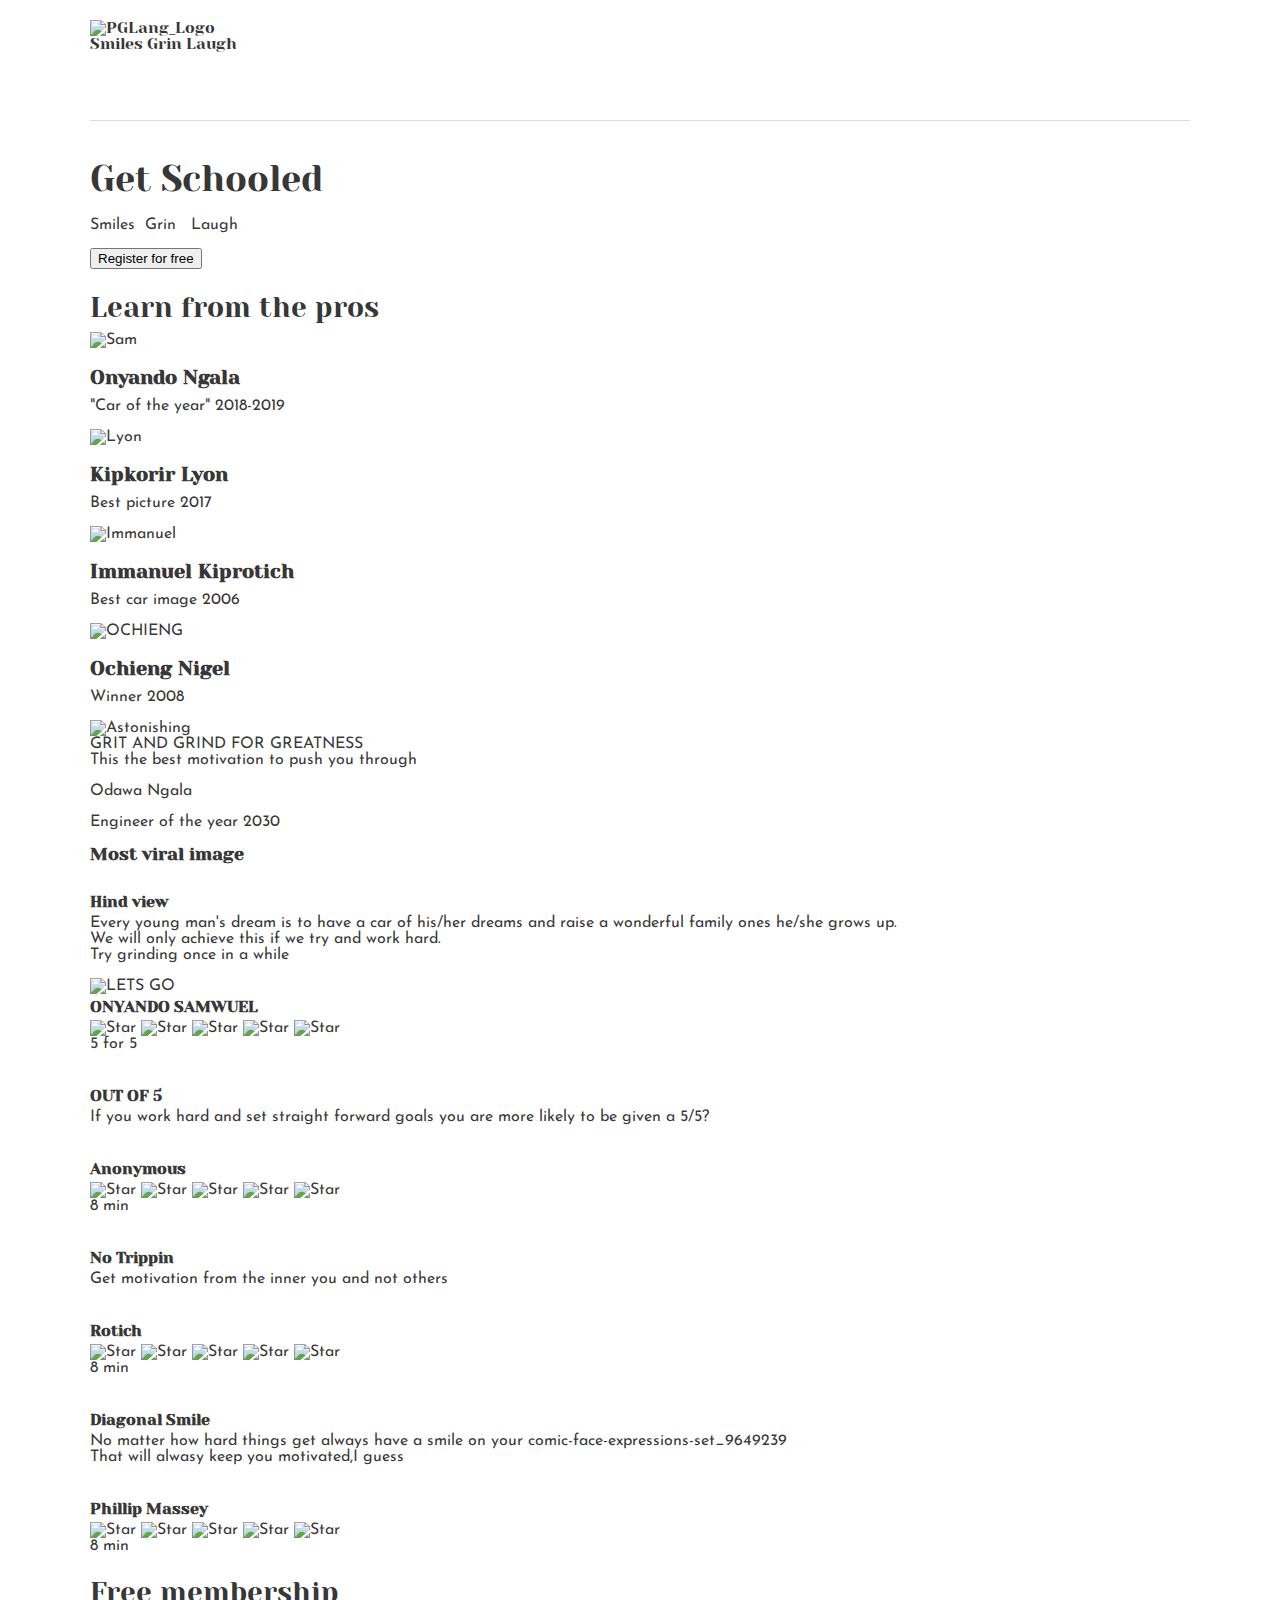
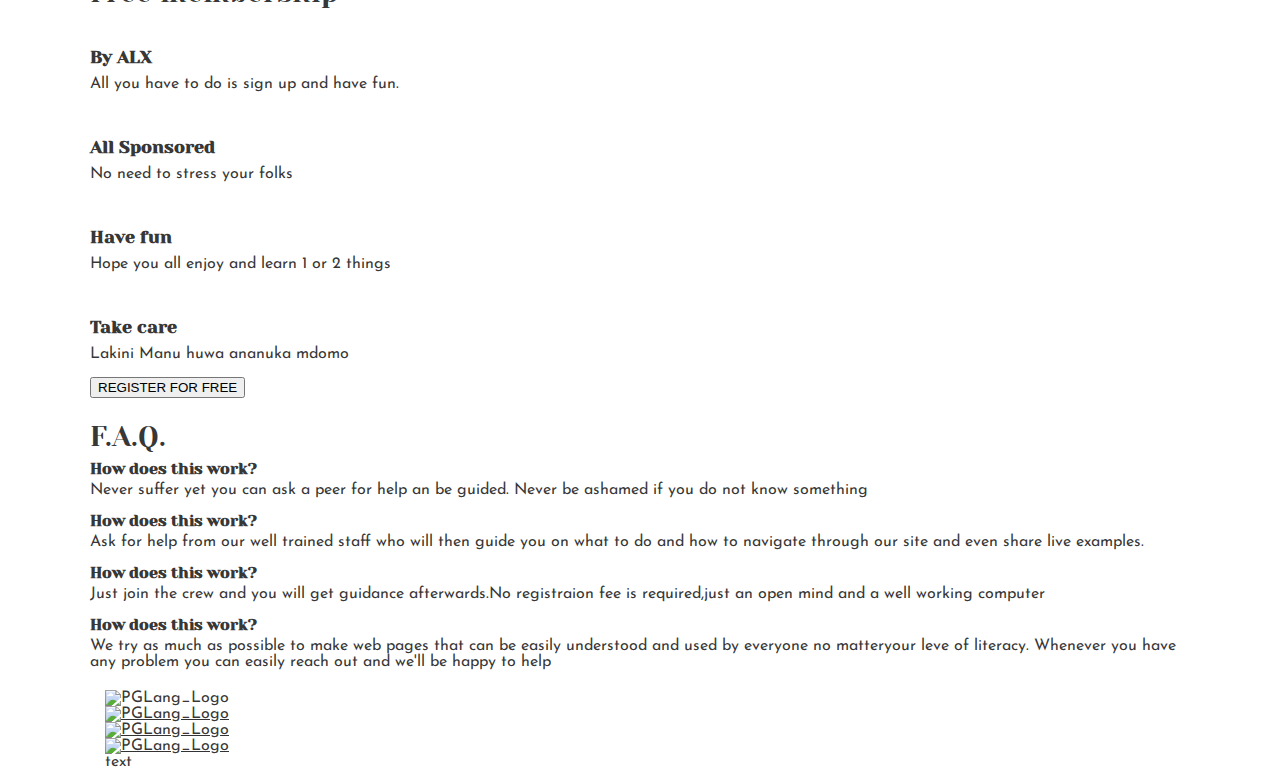
==== css_basic/index.html @ 8445ea76 "Some early styling" ====
<!DOCTYPE html> 
 <html lang="en"> 
 <head> 
     <meta charset="UTF-8"> 
     <title>HTML Wireframe</title> 
     
 </head>
 <link href="base.css" rel="stylesheet">
<link href="styles.css" rel="stylesheet">
 <body> 
     <!-- navigation bar --> 
     <header> 
        <a href="#"> 
         <img style="width: 50px;" src="https://img.freepik.com/free-photo/silver-metallic-color-sport-sedan-road_114579-5035.jpg?size=626&ext=jpg&ga=GA1.1.529882642.1688635250&semt=sph" alt="PGLang_Logo"> 
        </a> 
        <div> 
         <a href="https://img.freepik.com/free-vector/world-smile-day-event-celebration-background_1017-33636.jpg?size=626&ext=jpg&ga=GA1.1.529882642.1688635250&semt=sph">Smiles</a> 
         <a href="https://www.freepik.com/free-vector/comic-face-expressions-set_9649239.htm#query=grin&position=0&from_view=search&track=sph">Grin</a> 
         <a href="https://img.freepik.com/free-photo/3d-rendering-emotions_23-2149081949.jpg?size=626&ext=jpg&ga=GA1.2.529882642.1688635250&semt=sph">Laugh</a> 
        </div> 
     </header> 
     <!-- end of navigation bar --> 
     <main> 
  
         <!-- Banner --> 
         <section> 
             <div> 
                 <h1>Get Schooled</h1> 
                 <p>Smiles&nbsp;&nbsp;Grin &nbsp;&nbsp;Laugh</p> 
                 <button>Register for free</button> 
             </div> 
             <div> 
                 <h3>Learn from the pros</h3> 
                 <div> 
                     <div> 
                         <img style="width: 200px;" src="https://img.freepik.com/free-photo/lamborghini-huracan-is-dark-street-city_1340-41528.jpg?size=626&ext=jpg&ga=GA1.1.529882642.1688635250&semt=sph" alt="Sam"> 
                         <h4>Onyando Ngala</h4> 
                         <p>"Car of the year" 2018-2019</p>  
                     </div> 
                     <div> 
                         <img style="width: 200px;" src="https://img.freepik.com/free-photo/blue-black-muscle-car-with-license-plate-that-says-trans-front_1340-23399.jpg?size=626&ext=jpg&ga=GA1.1.529882642.1688635250&semt=sph" alt="Lyon"> 
                         <h4>Kipkorir Lyon</h4> 
                         <p>Best picture 2017</p>  
                     </div> 
                     <div> 
                         <img style="width: 200px;" src="https://img.freepik.com/free-photo/white-sport-car-standing-bridge_114579-4077.jpg?size=626&ext=jpg&ga=GA1.1.529882642.1688635250&semt=sph" alt="Immanuel"> 
                         <h4>Immanuel Kiprotich</h4> 
                         <p>Best car image 2006</p>  
                     </div> 
                     <div> 
                         <img style="width: 200px;" src="https://img.freepik.com/premium-photo/headlights-hood-black-sports-car_146671-5564.jpg?size=626&ext=jpg&ga=GA1.1.529882642.1688635250&semt=sph" alt="OCHIENG"> 
                         <h4>Ochieng Nigel</h4> 
                         <p>Winner 2008</p>  
                     </div> 
                 </div> 
             </div> 
         </section> 
         <!-- end of banner --> 
  
         <!-- Quote block --> 
         <section> 
             <div> 
                 <img style="width: 200px;" src="https://img.freepik.com/premium-photo/generic-brandless-modern-sport-car-with-fire-smoke_110488-1759.jpg?size=626&ext=jpg&ga=GA1.1.529882642.1688635250&semt=sph" alt="Astonishing"> 
                 <div> 
                     <p><b>GRIT AND GRIND FOR GREATNESS</b>
                   <br> This the best motivation to push you through</p> 
                     <p><b>Odawa Ngala</b></p> 
                     <p>Engineer of the year 2030</p> 
                 </div> 
             </div> 
         </section> 
         <!-- end of quote block --> 
  
         <!-- videos list --> 
         <section> 
          <h5>Most viral image</h5> 
          <div> 
             <!-- videos --> 
             <div> 
                     <img style="width: 200px;" src="https://img.freepik.com/premium-photo/racing-car-road-sunset-illustration-your-design_743855-12433.jpg?size=626&ext=jpg&ga=GA1.1.529882642.1688635250&semt=sph" alt=""> 
                     <h6>Hind view</h6> 
                     <p>Every young man's dream is to have a car of his/her dreams and raise a wonderful family ones he/she grows up.
                        <br>We will only achieve this if we try and work hard.
                        <br>Try grinding once in a while
                     </p> 
                     <!-- author --> 
                     <div> 
                         <img style="width: 200px;" src="https://img.freepik.com/free-photo/young-african-american-female-gesturing-with-her-fist-female-empowerment-concept_181624-32888.jpg?size=626&ext=jpg&ga=GA1.1.529882642.1688635250&semt=sph" alt="LETS GO"> 
                         <h6>ONYANDO SAMWUEL</h6> 
                     </div> 
                     <!-- end of author --> 
  
                     <!-- rating --> 
                     <div> 
                         <img style="width: 10px;"src="https://th.bing.com/th/id/OIP.GP3k6kDVSP60jRtNG_y_QQHaHa?w=182&h=182&c=7&r=0&o=5&pid=1.7" alt="Star" /> 
                         <img style="width: 10px;"src="https://th.bing.com/th/id/OIP.GP3k6kDVSP60jRtNG_y_QQHaHa?w=182&h=182&c=7&r=0&o=5&pid=1.7" alt="Star" /> 
                         <img style="width: 10px;"src="https://th.bing.com/th/id/OIP.GP3k6kDVSP60jRtNG_y_QQHaHa?w=182&h=182&c=7&r=0&o=5&pid=1.7" alt="Star" /> 
                         <img style="width: 10px;"src="https://th.bing.com/th/id/OIP.GP3k6kDVSP60jRtNG_y_QQHaHa?w=182&h=182&c=7&r=0&o=5&pid=1.7" alt="Star" /> 
                         <img style="width: 10px;" src="https://th.bing.com/th/id/OIP.GP3k6kDVSP60jRtNG_y_QQHaHa?w=182&h=182&c=7&r=0&o=5&pid=1.7" alt="Star" /> 
                         <p>5 for 5</p>
                     </div> 
                     <!-- end of rating --> 
  
             </div> 
             <!-- end of videos --> 
             <!-- videos --> 
             <div> 
                     <img style="width: 200px;" src="https://www.freepik.com/free-photo/luxurious-car-parked-highway-with-illuminated-headlight-sunset_30182536.htm#query=cars&position=7&from_view=search&track=sph" alt=""> 
                     <h6>OUT OF 5</h6> 
                     <p>If you work hard and set straight forward goals you are more likely to be given a 5/5?</p> 
                     <!-- author --> 
                     <div> 
                         <img style="width: 200px;" src="https://img.freepik.com/premium-photo/man-standing-top-snow-covered-mountain_829136-1026.jpg?size=626&ext=jpg&ga=GA1.1.529882642.1688635250&semt=sph" alt=""> 
                         <h6>Anonymous</h6> 
                     </div> 
                     <!-- end of author --> 
  
                     <!-- rating --> 
                     <div> 
                         <img style="width: 10px;"src="https://th.bing.com/th/id/OIP.GP3k6kDVSP60jRtNG_y_QQHaHa?w=182&h=182&c=7&r=0&o=5&pid=1.7" alt="Star" /> 
                         <img style="width: 10px;"src="https://th.bing.com/th/id/OIP.GP3k6kDVSP60jRtNG_y_QQHaHa?w=182&h=182&c=7&r=0&o=5&pid=1.7" alt="Star" /> 
                         <img style="width: 10px;"src="https://th.bing.com/th/id/OIP.GP3k6kDVSP60jRtNG_y_QQHaHa?w=182&h=182&c=7&r=0&o=5&pid=1.7" alt="Star" /> 
                         <img style="width: 10px;"src="https://th.bing.com/th/id/OIP.GP3k6kDVSP60jRtNG_y_QQHaHa?w=182&h=182&c=7&r=0&o=5&pid=1.7" alt="Star" /> 
                         <img style="width: 10px;" src="https://th.bing.com/th/id/OIP.GP3k6kDVSP60jRtNG_y_QQHaHa?w=182&h=182&c=7&r=0&o=5&pid=1.7" alt="Star" /> 
                         <p>8 min</p> 
                     </div> 
                     <!-- end of rating --> 
  
             </div> 
             <!-- end of videos --> 
             <!-- videos --> 
             <div> 
                     <img style="width: 200px;" src="https://img.freepik.com/free-photo/thrive-shadow-style-typography-black-background_53876-104215.jpg?size=626&ext=jpg&ga=GA1.1.529882642.1688635250&semt=sph" alt=""> 
                     <h6>No Trippin</h6> 
                     <p>Get motivation from the inner you and not others</p> 
                     <!-- author --> 
                     <div> 
                         <img style="width: 200px;" src="https://img.freepik.com/free-photo/man-jumping-impossible-possible-cliff-sunset-background-business-concept-idea_1323-266.jpg?size=626&ext=jpg&ga=GA1.1.529882642.1688635250&semt=sph" alt=""> 
                         <h6>Rotich</h6> 
                     </div> 
                     <!-- end of author --> 
  
                     <!-- rating --> 
                     <div> 
                         <img style="width: 10px;"src="https://th.bing.com/th/id/OIP.GP3k6kDVSP60jRtNG_y_QQHaHa?w=182&h=182&c=7&r=0&o=5&pid=1.7" alt="Star" /> 
                         <img style="width: 10px;"src="https://th.bing.com/th/id/OIP.GP3k6kDVSP60jRtNG_y_QQHaHa?w=182&h=182&c=7&r=0&o=5&pid=1.7" alt="Star" /> 
                         <img style="width: 10px;"src="https://th.bing.com/th/id/OIP.GP3k6kDVSP60jRtNG_y_QQHaHa?w=182&h=182&c=7&r=0&o=5&pid=1.7" alt="Star" /> 
                         <img style="width: 10px;"src="https://th.bing.com/th/id/OIP.GP3k6kDVSP60jRtNG_y_QQHaHa?w=182&h=182&c=7&r=0&o=5&pid=1.7" alt="Star" /> 
                         <img style="width: 10px;" src="https://th.bing.com/th/id/OIP.GP3k6kDVSP60jRtNG_y_QQHaHa?w=182&h=182&c=7&r=0&o=5&pid=1.7" alt="Star" /> 
                         <p>8 min</p> 
                     </div> 
                     <!-- end of rating --> 
  
             </div> 
             <!-- end of videos --> 
             <!-- videos --> 
             <div> 
                     <img style="width: 200px;" src="https://th.bing.com/th/id/R.140c802a4200cebb65649a2c5eaf076a?rik=V8NloVbo%2fk737w&pid=ImgRaw&r=0" alt=""> 
                     <h6>Diagonal Smile</h6> 
                     <p>No matter how hard things get always have a smile on your comic-face-expressions-set_9649239<br>
                    That will alwasy keep you motivated,I guess</p> 
                     <!-- author --> 
                     <div> 
                         <img style="width: 200px;" src="https://img.freepik.com/free-vector/inspirational-quotation_1017-6928.jpg?size=626&ext=jpg&ga=GA1.1.529882642.1688635250&semt=sph" alt=""> 
                         <h6>Phillip Massey</h6> 
                     </div> 
                     <!-- end of author --> 
  
                     <!-- rating --> 
                     <div> 
                         <img style="width: 10px;"src="https://th.bing.com/th/id/OIP.GP3k6kDVSP60jRtNG_y_QQHaHa?w=182&h=182&c=7&r=0&o=5&pid=1.7" alt="Star" /> 
                         <img style="width: 10px;"src="https://th.bing.com/th/id/OIP.GP3k6kDVSP60jRtNG_y_QQHaHa?w=182&h=182&c=7&r=0&o=5&pid=1.7" alt="Star" /> 
                         <img style="width: 10px;"src="https://th.bing.com/th/id/OIP.GP3k6kDVSP60jRtNG_y_QQHaHa?w=182&h=182&c=7&r=0&o=5&pid=1.7" alt="Star" /> 
                         <img style="width: 10px;"src="https://th.bing.com/th/id/OIP.GP3k6kDVSP60jRtNG_y_QQHaHa?w=182&h=182&c=7&r=0&o=5&pid=1.7" alt="Star" /> 
                         <img style="width: 10px;" src="https://th.bing.com/th/id/OIP.GP3k6kDVSP60jRtNG_y_QQHaHa?w=182&h=182&c=7&r=0&o=5&pid=1.7" alt="Star" /> 
                         <p>8 min</p> 
                     </div> 
                     <!-- end of rating --> 
  
             </div> 
             <!-- end of video --> 
  
         </section> 
         <!-- end of videos list --> 
  
         <!-- membership --> 
         <section> 
              <h3>Free membership</h3>  
            <div> 
                 <img style="width: 200px;" src="https://img.freepik.com/free-photo/retro-comics-speech-bubble-composition_23-2149006221.jpg?size=626&ext=jpg&ga=GA1.1.529882642.1688635250&semt=sph" alt=""> 
                 <h5>By ALX</h5> 
                 <p>All you have to do is sign up and have fun.</p> 
  
             </div> 
            <div> 
                 <img style="width: 200px;" src="https://img.freepik.com/premium-photo/free-red-sticker-fixed-with-thumbtack-white-background_556904-2628.jpg?size=626&ext=jpg&ga=GA1.2.529882642.1688635250&semt=sph" alt=""> 
                 <h5>All Sponsored</h5> 
                 <p>No need to stress your folks</p> 
  
             </div> 
            <div> 
                 <img style="width: 200px;" src="https://t3.ftcdn.net/jpg/01/23/09/70/240_F_123097013_6qpAxpYfUpxuNELtgz34fiFseFWLiv3f.jpg" alt=""> 
                 <h5>Have fun</h5> 
                 <p>Hope you all enjoy and learn 1 or 2 things</p> 
  
             </div> 
            <div> 
                 <img style="width: 200px;" src="https://img.freepik.com/free-photo/schoolgirl-experiencs-stench-bad-smell-while-going-college-covers-nose-has-displeased-facial-expressioon_273609-25410.jpg?size=626&ext=jpg&ga=GA1.2.529882642.1688635250&semt=sph" alt=""> 
                 <h5>Take care</h5> 
                 <p>Lakini Manu huwa ananuka mdomo</p> 
  
             </div> 
           <button>REGISTER FOR FREE</button> 
         </section> 
         <!-- end of membership --> 
  
         <!-- FAQ --> 
         <section> 
           <h3>F.A.Q.</h3> 
           <div> 
                 <div> 
  
                     <div> 
                         <h6>How does this work?</h6> 
                         <p>Never suffer yet you can ask a peer for help an be guided.
                            Never be ashamed if you do not know something
                         </p> 
                     </div> 
                     <div> 
                         <h6>How does this work?</h6> 
                         <p>Ask for help from our well trained staff who will then guide you on what to do and how to navigate through our site and even share live examples.</p> 
                     </div> 
                 </div> 
  
                 <div> 
                     <div> 
                         <h6>How does this work?</h6> 
                         <p>Just join the crew and you will get guidance afterwards.No registraion fee is required,just an open mind and a well working computer</p> 
                     </div> 
                     <div> 
                         <h6>How does this work?</h6> 
                         <p>We try as much as possible to make web pages that can be easily understood and used by everyone no matteryour leve of literacy.
                            Whenever you have any problem you can easily reach out and we'll be happy to help
                         </p> 
                     </div> 
                 </div> 
         </div> 
         </section> 
         <!-- end of FAQ --> 
  
  
     </main> 
  
     <!-- footer --> 
     <footer> 
       <div> 
        <div> 
         <img style="width: 30px;" src="https://upload.wikimedia.org/wikipedia/en/thumb/5/5b/PGLang_Logo.jpg/330px-PGLang_Logo.jpg" alt="PGLang_Logo"> 
         <div> 
             <a href="#"> 
                 <img style="width: 10px;" src="https://upload.wikimedia.org/wikipedia/en/thumb/5/5b/PGLang_Logo.jpg/330px-PGLang_Logo.jpg" alt="PGLang_Logo">  
             </a> 
         </div> 
         <div> 
             <a href="#"> 
                 <img style="width: 10px;" src="https://upload.wikimedia.org/wikipedia/en/thumb/5/5b/PGLang_Logo.jpg/330px-PGLang_Logo.jpg" alt="PGLang_Logo">  
             </a> 
         </div> 
         <div> 
             <a href="#"> 
                 <img style="width: 10px;" src="https://upload.wikimedia.org/wikipedia/en/thumb/5/5b/PGLang_Logo.jpg/330px-PGLang_Logo.jpg" alt="PGLang_Logo">  
             </a> 
         </div> 
        </div> 
  
        <p>text</p> 
  
       </div>   
     </footer> 
     <!-- end of footer --> 
 </body> 
 </html>
---- css_basic/base.css ----
/* Importing webfonts */
/* (If you're learning CSS, you should disregard that) */

@import url(https://fonts.googleapis.com/css?family=Yeseva+One);
@import url(https://fonts.googleapis.com/css?family=Josefin+Sans:400,700,700italic,400italic);


/* CSS reset rules */

html, body {
	height: 100%;
	min-height: 100%;
}
html, body, div, span, applet, object, iframe,
h1, h2, h3, h4, h5, h6, p, blockquote, pre,
a, abbr, acronym, address, big, cite, code,
del, dfn, img, ins, kbd, q, s, samp,
small, strike, sub, sup, tt, var,
b, u, i, center,
dl, dt, dd,
fieldset, form, label, legend,
table, caption, tbody, tfoot, thead, tr, th, td,
article, aside, canvas, details, embed, 
figure, figcaption, footer, header, hgroup, 
menu, nav, output, ruby, section, summary,
time, mark, audio, video {
	margin: 0;
	padding: 0;
	border: 0;
	font-size: 100%;
	font: inherit;
	vertical-align: baseline;
}
/* HTML5 display-role reset for older browsers */
article, aside, details, figcaption, figure, 
footer, header, hgroup, menu, nav, section {
	display: block;
}
body {
	line-height: 1;
}
blockquote, q {
	quotes: none;
}
blockquote:before, blockquote:after,
q:before, q:after {
	content: '';
	content: none;
}
table {
	border-collapse: collapse;
	border-spacing: 0;
}


/* Fonts and colors */

body {
	font-family: 'Josefin Sans', serif;
	color: rgba(0, 0, 0, 0.8);
}
h1, h2, h3, h4, h5, h6, header {
	font-family: 'Yeseva One', sans-serif;
}
article {
}
header {
	border-bottom: 1px solid rgb(221,221,221);
	transition: border-bottom-color 1s ease;
}
header a {
	color: rgba(0, 0, 0, 0.8);
}
aside {
	background: #FAFAFA;
}
aside p {
	border: 1px solid #bbb;
	background: #ddd;
	color: black;
}
footer a {
	color: rgba(0, 0, 0, 0.8);
}
a {
	color: #F80002;
}


/* Positioning and margins */

@media (min-width: 1100px) {
	body {
		width: 1100px;
		margin: 0 auto;
	}
}

article {
	padding: 50px 15px;
}
article > *:first-child {
	margin-top: 0;
}
aside {
	padding: 50px 15px;
}
header .right {
	float: right;
	margin: 0 10px 15px;
}


/* Header */
header {
	padding: 20px 0;
	height: 80px;
}
header ul {
	list-style: none;
	margin: 0;
	padding: 0;
}
header li {
	display: inline;
	vertical-align:middle;
}
header li:first-child {
	margin: 0;
}
header li a {
	margin: 0 10px;
}
header li.logo {
	font-size: 36px;
}
header a {
	text-decoration: none;
}


/* Aside */

aside p {
	border-radius: 10px;
	padding: 20px 20px;
}


/* Footer */

footer {
	padding: 5px 15px;
	height: 80px;
}


/* Text styles and margins */

p {
	margin-bottom: 15px;
}
h1 {
	font-size: 36px;
	margin: 40px 0 20px;
}
h2 {
	font-size: 32px;
	margin: 30px 0 15px;
}
h3 {
	font-size: 28px;
	margin: 25px 0 10px;
}
h4 {
	font-size: 20px;
	font-weight: bold;
	margin: 20px 0 10px;
}
h5 {
	font-size: 18px;
	font-weight: bold;
	margin: 15px 0 10px;
}
h6 {
	font-weight: bold;
	margin: 5px 0;
}

@media (max-width: 800px) {
  body.works_on_smartphone {
  	display: block;
  }
  body.works_on_smartphone main {
  	display: block;
  }
  header .right {
  	float: none;
  }
}
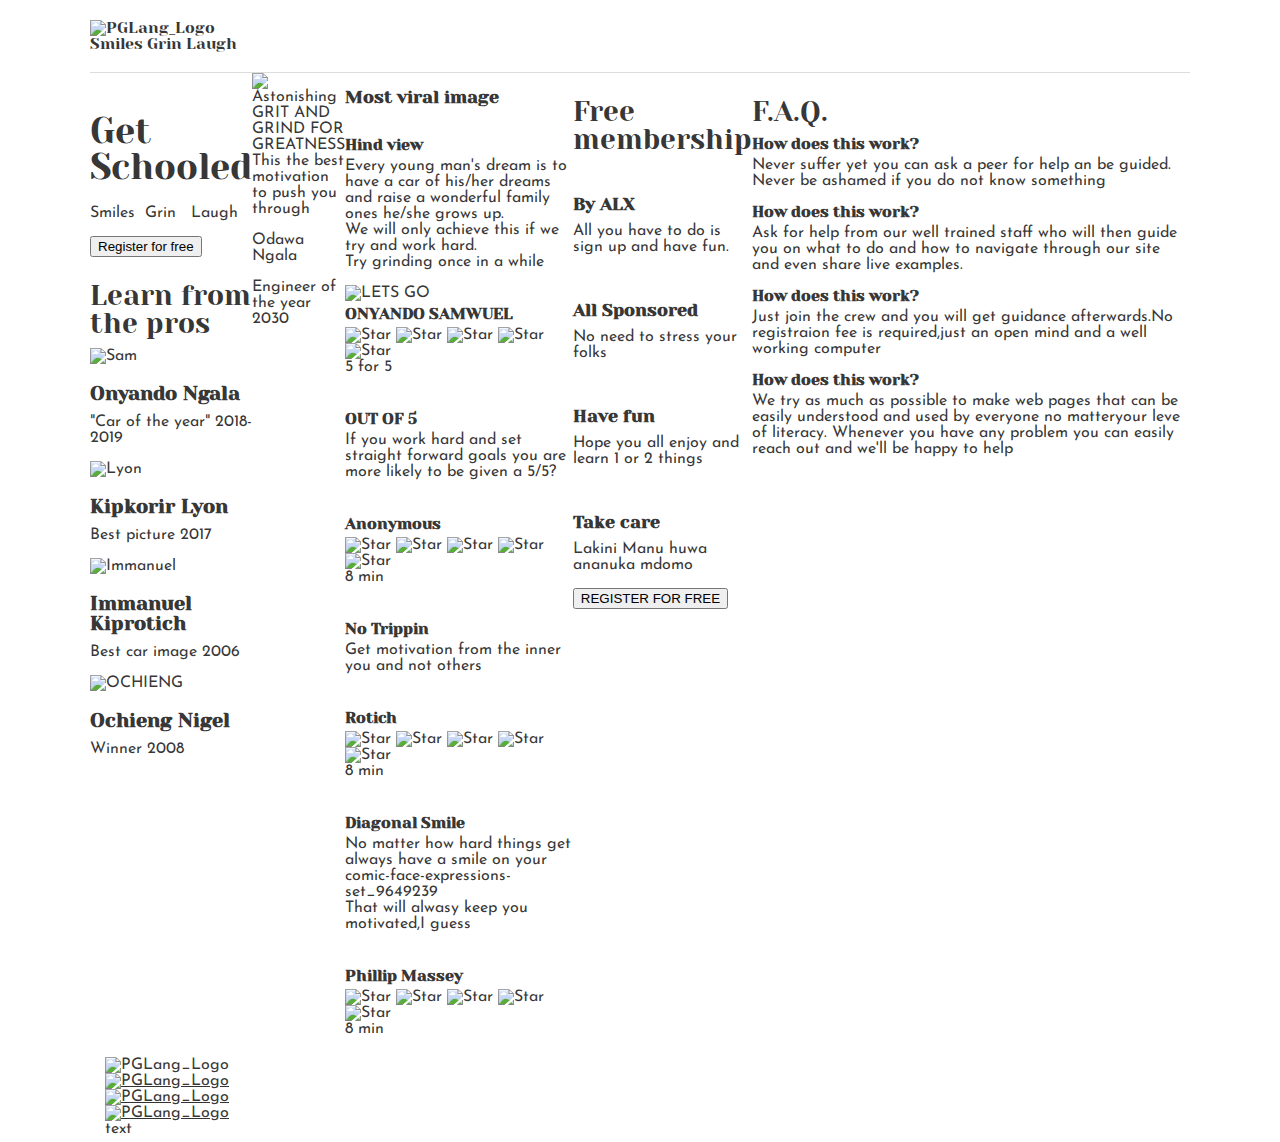
==== commit 67c1a98c: "design" ====
--- a/css_basic/index.html
+++ b/css_basic/index.html
@@ -7,7 +7,7 @@
  </head>
  <link href="base.css" rel="stylesheet">
 <link href="styles.css" rel="stylesheet">
- <body> 
+ <body class="works_on_smartphone">
      <!-- navigation bar --> 
      <header> 
         <a href="#"> 
--- a/css_basic/styles.css
+++ b/css_basic/styles.css
@@ -0,0 +1,29 @@
+body,
+main{
+        display:flex;
+}
+
+body{
+        flex-direction:column;
+}
+
+main{
+        flex-direction:row;
+}
+
+main{
+        flex:auto;
+}
+
+article{
+        flex:2;
+}
+
+aside{
+        flex:1;
+}
+
+article,
+aside{
+        overflow-y:auto;
+}
